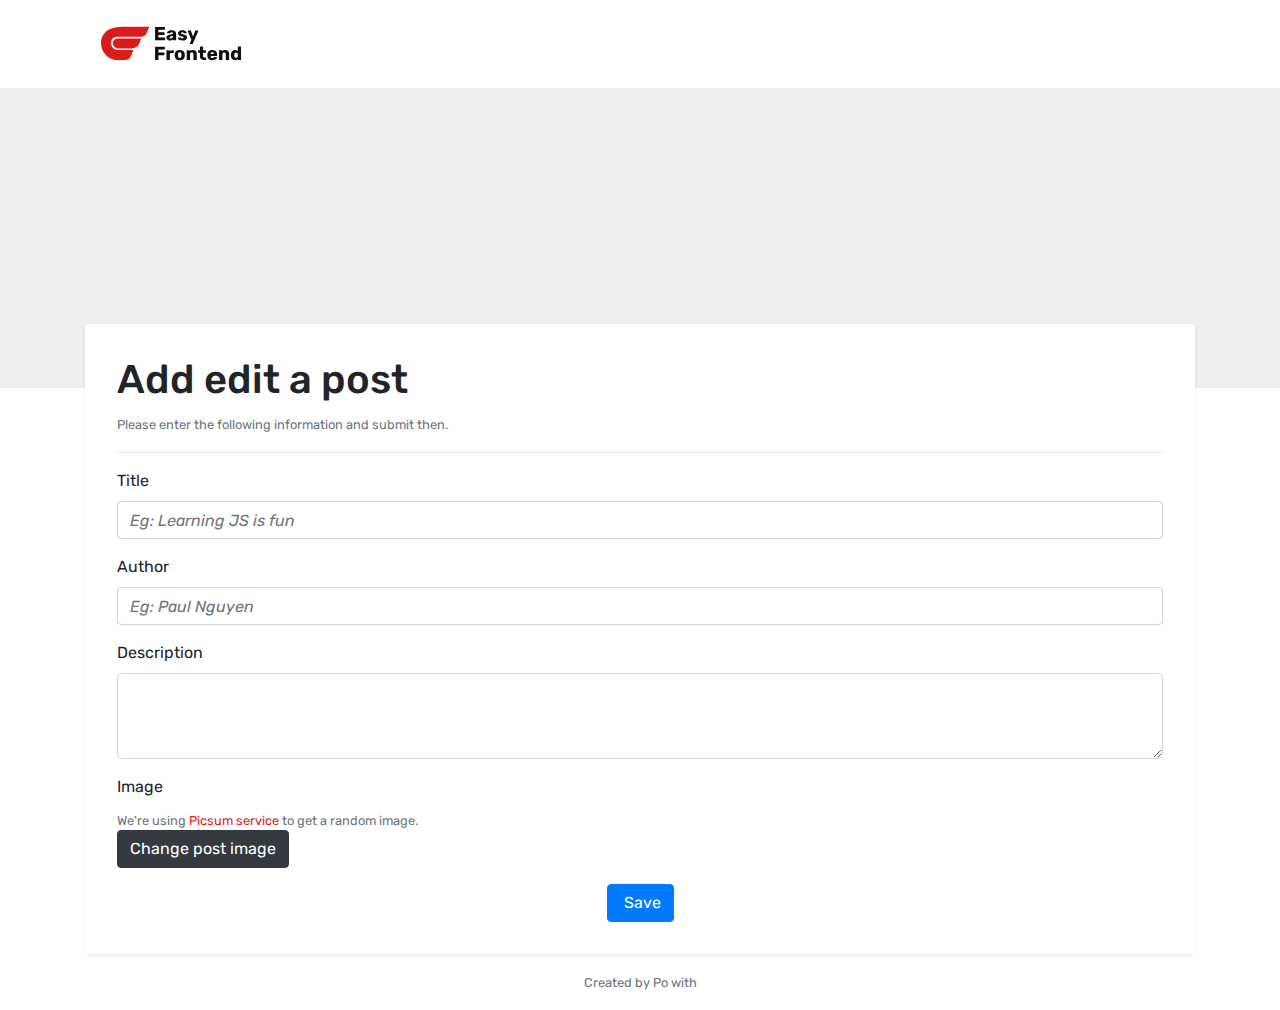
==== add-edit-post.html @ 13fda7f8 "Setup UI template" ====
<!DOCTYPE html>
<html lang="en">
  <head>
    <meta charset="UTF-8" />
    <meta name="viewport" content="width=device-width, initial-scale=1.0" />
    <meta http-equiv="X-UA-Compatible" content="ie=edge" />
    <title>Add edit post</title>

    <link rel="shortcut icon" href="images/favicon.png" type="image/png" />

    <!-- Bootstrap CSS -->
    <link
      rel="stylesheet"
      href="https://stackpath.bootstrapcdn.com/bootstrap/4.3.1/css/bootstrap.min.css"
      integrity="sha384-ggOyR0iXCbMQv3Xipma34MD+dH/1fQ784/j6cY/iJTQUOhcWr7x9JvoRxT2MZw1T"
      crossorigin="anonymous"
    />

    <!-- Font awesome -->
    <link
      rel="stylesheet"
      href="https://use.fontawesome.com/releases/v5.8.2/css/all.css"
      integrity="sha384-oS3vJWv+0UjzBfQzYUhtDYW+Pj2yciDJxpsK1OYPAYjqT085Qq/1cq5FLXAZQ7Ay"
      crossorigin="anonymous"
    />

    <!-- Use font Rubik -->
    <link
      href="https://fonts.googleapis.com/css?family=Rubik&display=swap"
      rel="stylesheet"
    />

    <!-- Internal CSS -->
    <link rel="stylesheet" href="style/main.css" />
    <link rel="stylesheet" href="style/post-detail.css" />
    <link rel="stylesheet" href="style/add-edit-post.css" />
  </head>

  <body>
    <header>
      <!-- Navigation
      - Please note that we use an empty item to make sure that we always have 3 flex-items
        so logo is at centered, and the left and the right item can be optional by leaving it empty
    -->
      <nav class="top-nav shadow-sm py-3">
        <div class="container">
          <ul class="nav justify-content-between align-items-center">
            <li class="nav-item">
              <a class="nav-link" href=".">
                <img
                  class="nav__logo"
                  src="images/logo.svg"
                  alt="Logo Nordic Coder"
                />
              </a>
            </li>

            <li class="nav-item">
              <a id="goToDetailPageLink" class="nav-link" href="#"></a>
            </li>
          </ul>
        </div>
      </nav>
    </header>

    <main>
      <section id="postHeroImage" class="hero"></section>

      <section class="post-detail">
        <div class="container">
          <div class="post-detail-main shadow-sm">
            <div class="post-title-wrapper">
              <h1 id="postDetailTitle">Add edit a post</h1>

              <p>
                <small class="text-muted"
                  >Please enter the following information and submit
                  then.</small
                >
              </p>
            </div>

            <form id="postForm" class="post-form">
              <div class="form-group">
                <label for="postTitle">Title</label>
                <input
                  type="text"
                  class="form-control"
                  name="title"
                  placeholder="Eg: Learning JS is fun"
                />
                <div class="invalid-feedback">
                  Ooops! Please write a nice title for your post &gt;.&lt;
                </div>
              </div>

              <div class="form-group">
                <label for="postAuthor">Author</label>
                <input
                  type="text"
                  class="form-control"
                  name="author"
                  placeholder="Eg: Paul Nguyen"
                />
                <div class="invalid-feedback">
                  Please enter author of this post!
                </div>
              </div>

              <div class="form-group">
                <label for="postDescription">Description</label>
                <textarea
                  class="form-control"
                  name="description"
                  rows="3"
                ></textarea>
              </div>

              <div class="form-group">
                <label for="postChangeImage">Image</label>
                <small id="passwordHelpBlock" class="form-text text-muted">
                  We&apos;re using
                  <a href="https://picsum.photos">Picsum service</a> to get a
                  random image.
                </small>
                <button type="button" id="postChangeImage" class="btn btn-dark">
                  Change post image
                </button>
              </div>

              <div class="text-center">
                <button class="btn btn-primary">
                  <i class="fas fa-save mr-1"></i> Save
                </button>
              </div>
            </form>
          </div>
        </div>
      </section>
    </main>

    <footer class="text-center text-muted py-3">
      <small>Created by Po with <i class="fas fa-heart"></i></small>
    </footer>

    <!-- Scripts should be placed here to prevent blocking render UI -->
    <!-- <script type="module" src="js/add-edit-post.mjs"></script> -->
  </body>
</html>
---- style/main.css ----
* {
  padding: 0;
  margin: 0;
  box-sizing: border-box;
}

body {
  /* Make footer always at bottom of our screen */
  display: flex;
  flex-flow: column;
  min-height: 100vh;

  font-family: "Rubik", sans-serif;
}

body > main {
  flex: 1 1 auto;
}

:root {
  --primary-color: #dc1b1b;
}

/* Override link style */
a {
  color: var(--primary-color);
}

a:hover {
  color: var(--primary-color);
  opacity: 0.8;
}

a > i {
  transition: all 0.25s;
}

a:hover > i {
  transform: rotate(90deg);
}

/* Add underline for all h1 */
h1.with-underline {
  position: relative;
  margin-bottom: 3rem;
}

h1.with-underline::after {
  content: "";
  position: absolute;
  top: calc(100% + 0.5rem);
  left: 0;
  right: 0;

  width: 5rem;
  height: 0.25rem;
  margin: 0 auto;
  border-radius: 0.25rem;

  background-color: #444;
}

/* Reset ul style */
ul {
  list-style-type: none;
}

::placeholder {
  font-style: italic;
}

.nav .nav__logo {
  height: 40px;
  width: auto;
}
---- style/post-detail.css ----
section.hero {
  height: 300px;
  background: #eee;
  background-size: cover;
  background-position: center;
  background-repeat: no-repeat;
}

.post-detail .post-detail-main {
  margin-top: -4rem;
  padding: 2rem;
  border-radius: .25rem;
  background-color: white;
}

.post-detail .post-title-wrapper {
  margin-bottom: 1rem;
  border-bottom: 1px solid rgba(0, 0, 0, .1);
}


.post-detail .post-image {
  width: 100%;
  margin-bottom: 1rem;
}
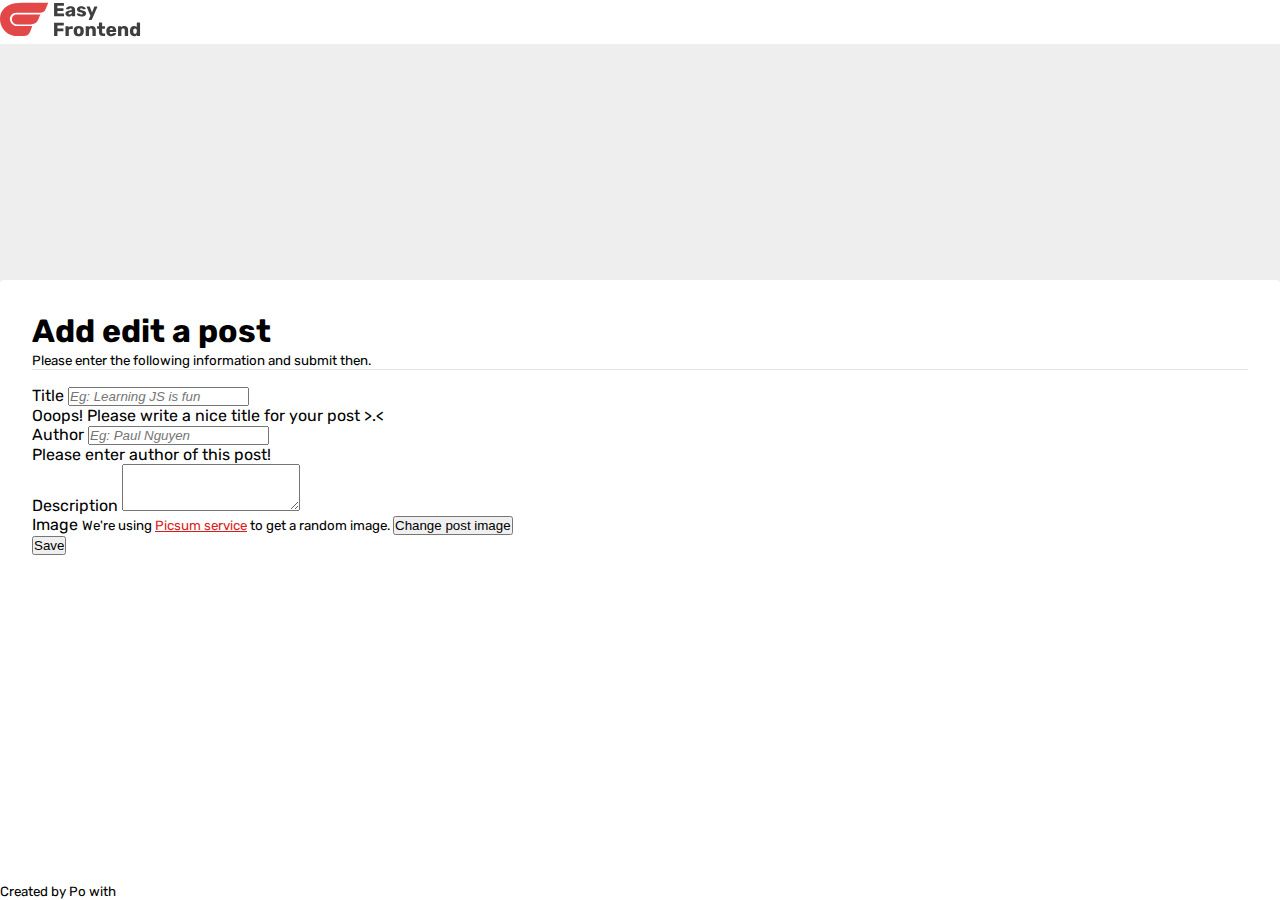
==== commit 0533e848: "Fix CSS" ====
--- a/add-edit-post.html
+++ b/add-edit-post.html
@@ -9,12 +9,8 @@
     <link rel="shortcut icon" href="images/favicon.png" type="image/png" />
 
     <!-- Bootstrap CSS -->
-    <link
-      rel="stylesheet"
-      href="https://stackpath.bootstrapcdn.com/bootstrap/4.3.1/css/bootstrap.min.css"
-      integrity="sha384-ggOyR0iXCbMQv3Xipma34MD+dH/1fQ784/j6cY/iJTQUOhcWr7x9JvoRxT2MZw1T"
-      crossorigin="anonymous"
-    />
+    <link href="https://cdn.jsdelivr.net/npm/bootstrap@5.1.3/dist/css/bootstrap.min.css" 
+    rel="stylesheet" integrity="sha384-1BmE4kWBq78iYhFldvKuhfTAU6auU8tT94WrHftjDbrCEXSU1oBoqyl2QvZ6jIW3" crossorigin="anonymous">
 
     <!-- Font awesome -->
     <link
@@ -33,7 +29,6 @@
     <!-- Internal CSS -->
     <link rel="stylesheet" href="style/main.css" />
     <link rel="stylesheet" href="style/post-detail.css" />
-    <link rel="stylesheet" href="style/add-edit-post.css" />
   </head>
 
   <body>
@@ -46,7 +41,7 @@
         <div class="container">
           <ul class="nav justify-content-between align-items-center">
             <li class="nav-item">
-              <a class="nav-link" href=".">
+              <a class="nav__link" href=".">
                 <img
                   class="nav__logo"
                   src="images/logo.svg"
@@ -56,7 +51,7 @@
             </li>
 
             <li class="nav-item">
-              <a id="goToDetailPageLink" class="nav-link" href="#"></a>
+              <a id="goToDetailPageLink" class="nav__link" href="#"></a>
             </li>
           </ul>
         </div>
--- a/style/main.css
+++ b/style/main.css
@@ -73,3 +73,11 @@
   height: 40px;
   width: auto;
 }
+
+.nav .nav__link {
+  text-decoration: none;
+}
+
+.nav .nav__link > i {
+  margin-right: 5px;
+}